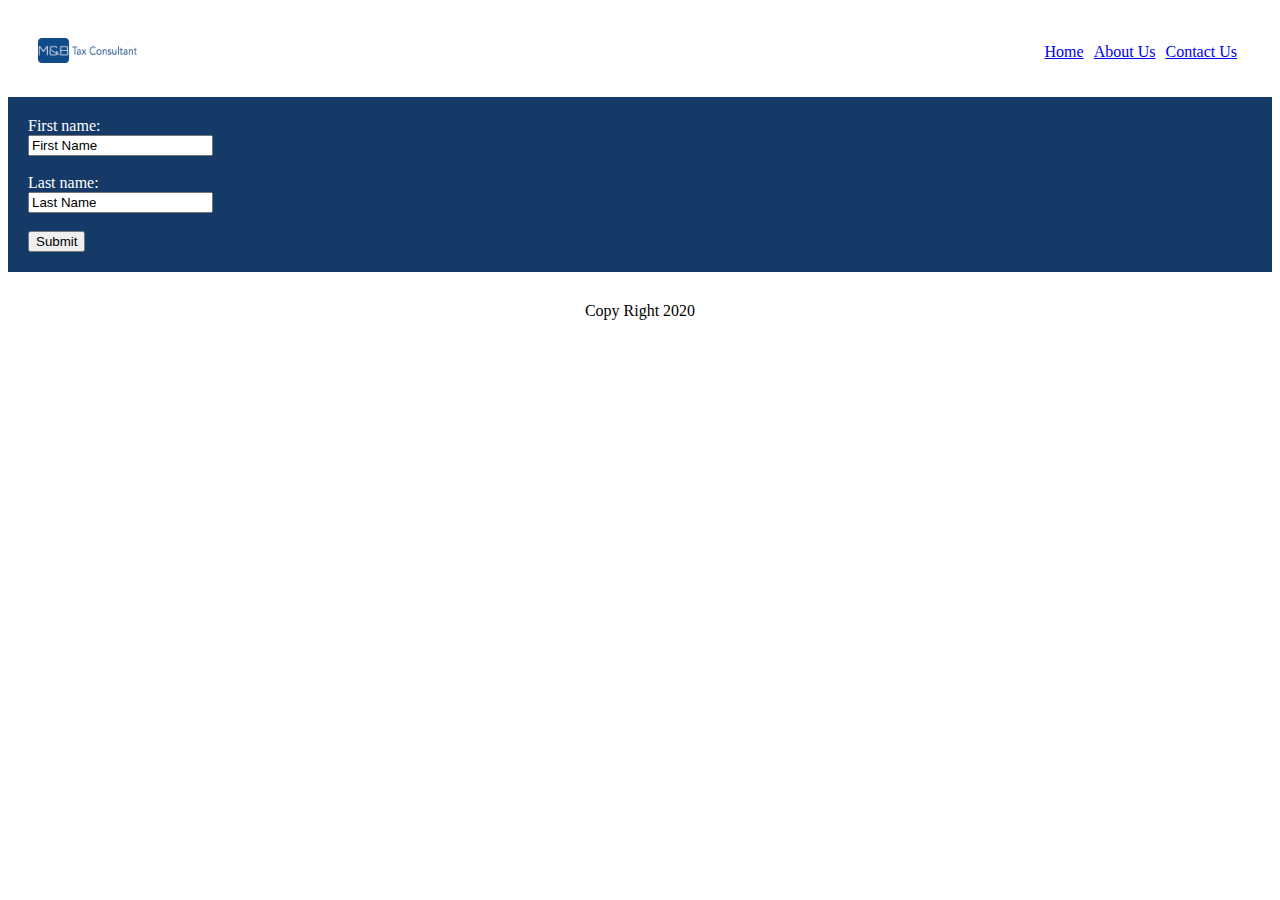
==== contactus.html @ b5e6da72 "this is to add contact us Page and to update About Us" ====
<!DOCTYPE html>
<html lang="en">
<head>
    <meta charset="UTF-8">
    <meta name="viewport" content="width=device-width, initial-scale=1.0">
    <title>Tax Consultancy Services - Amman</title>
</head>
<body>

    <header>

        <img style=" padding: 30px;" src="M&B.png" width="100px" height="25px" alt="">

        <nav style="float: right; display: flex; padding: 30px;">
            
            <ul style="float: right; right: 0; display: flex; list-style-type: none; margin: 0; padding: 0; overflow: hidden;">
                <li style="margin: 5px;"><a href="index.html">Home</a></li>
                <li style="margin: 5px;"><a href="aboutus.html">About Us</a></li>
                <li style="margin: 5px;"><a href="contactus.html">Contact Us</a></li>
            </ul>
        </nav>
    </header>
    <main>

        <div style="background-color: #163a67; padding: 20px;">

            <form action="">
                <label style="color: white;" for="fname">First name:</label><br>
                <input type="text" id="fname" name="fname" value="First Name"><br>
                <br>
                <label style="color: white;" for="lname">Last name:</label><br>
                <input type="text" id="lname" name="lname" value="Last Name"><br><br>
                <input type="submit" value="Submit">
              </form> 

        </div>

    </main>
    <footer style="padding: 30px; text-align: center;">
        Copy Right 2020
    </footer>

</body>
</html>
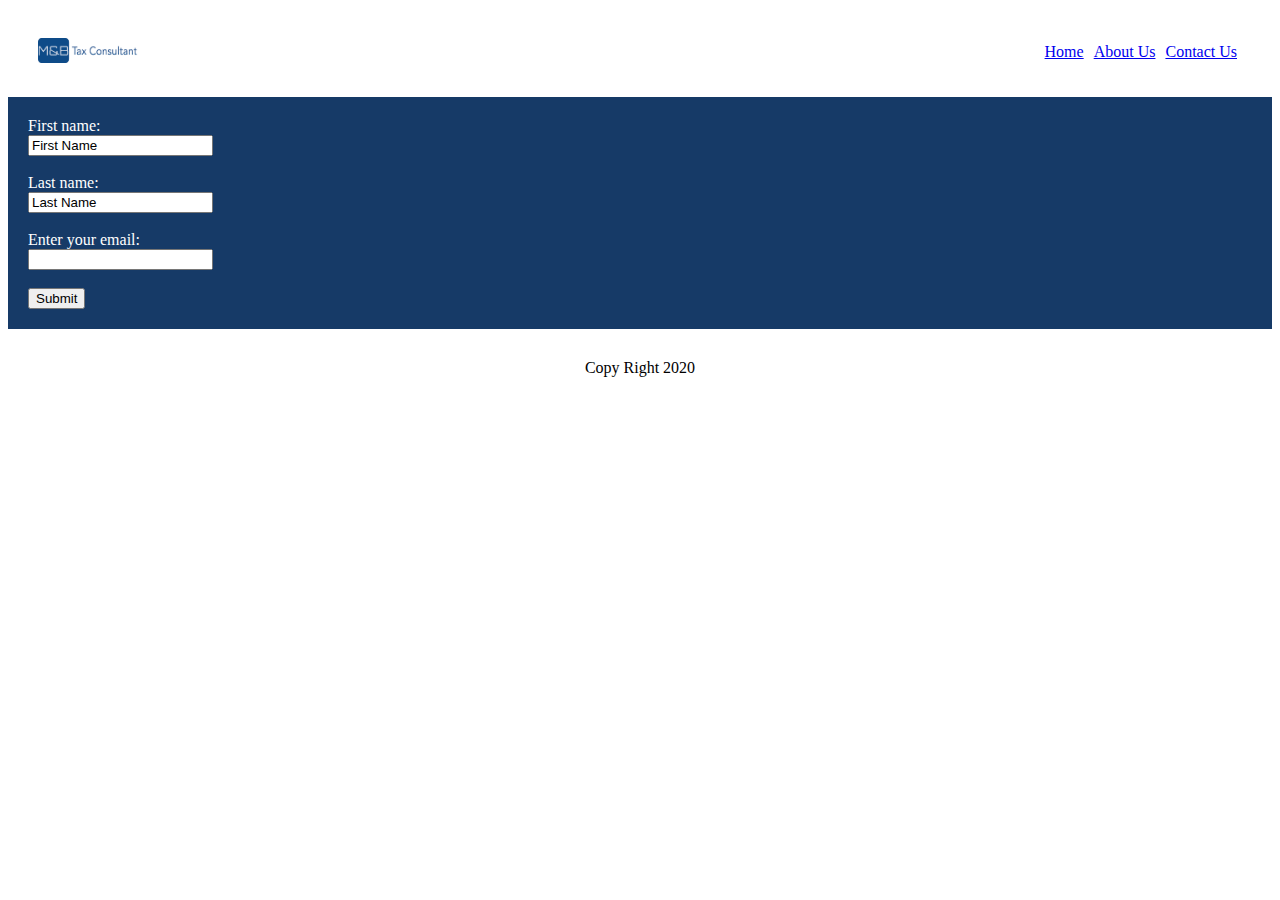
==== commit d1f27e54: "added another input field to cintact us page" ====
--- a/contactus.html
+++ b/contactus.html
@@ -30,6 +30,8 @@
                 <br>
                 <label style="color: white;" for="lname">Last name:</label><br>
                 <input type="text" id="lname" name="lname" value="Last Name"><br><br>
+                <label style="color: white;" for="email">Enter your email:</label><br>
+                <input type="email" id="email" name="email"><br><br>
                 <input type="submit" value="Submit">
               </form> 
 
